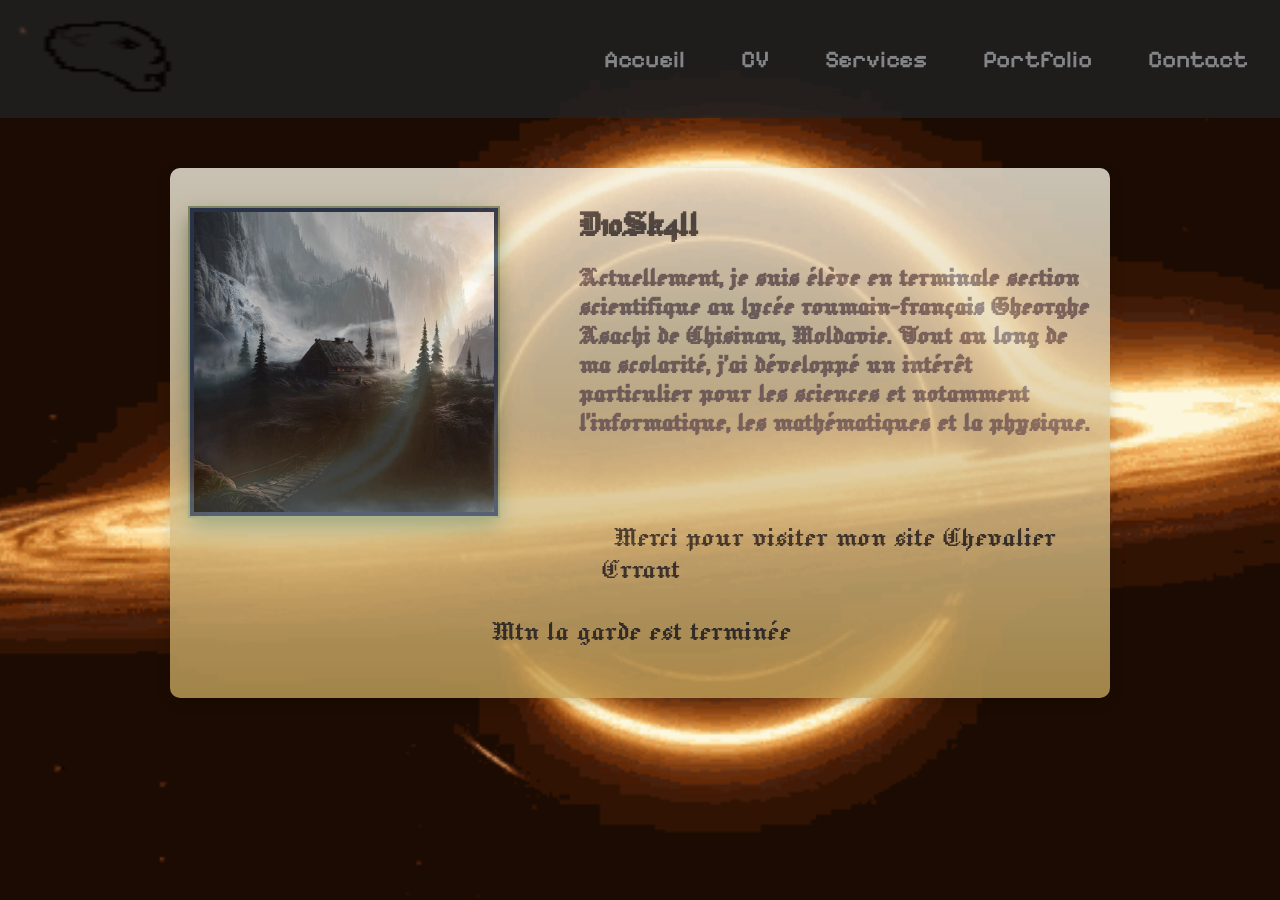
==== index.html @ d8b14c8d "added new ref" ====
<!DOCTYPE html>
<html>
<head>
    <meta charset="UTF-8">
    <meta name="viewport" content="width=device-width, initial-scale=1.0">
    <title>D10S4ull</title>
    <link rel="stylesheet" href="style.css">
    <link rel="icon" type="image/png" href="ressources/logo_placeholder.png">
    <style>
    
        body {
            margin: 0;
            font-family: 'Roboto';
            background: linear-gradient(180deg, #13191e, #49586a);
            opacity:0.8;
            color: #73877b;
            background-image: url("ressources/blck.gif");
            background-repeat:no-repeat;
            background-position: center;
            background-attachment: fixed;
            background-size: cover;
        }
        .container {
            margin: 50px auto;
            width: 90%;
            max-width: 900px;
            background: linear-gradient(180deg, #f5f0e1, #c4a35a);
            border-radius: 10px;
            overflow: hidden;
            box-shadow: 0 4px 15px rgba(0, 0, 0, 0.2);
            padding: 20px;
        }
        .section {
            text-align: center;
            margin-bottom: 30px;
        }
        h1 {
            font-size: 2.5rem;
            margin: 0;
        }

        h4 {
            font-size: 1rem;
            color: #625b38;
        }
        a {
            text-decoration: none;
            color: #a87405;
            transition: color 0.3s ease;
        }
        a:hover {
            color: #643122;
        }
        img {
            border-radius: 10px;
            transition: transform 0.3s ease, box-shadow 0.3s ease;
            max-width: 100%;
            height: auto;
            text-align:left;
            
        }
        img:not(.no-hover):hover {
            transform: scale(1.3);
            /*box-shadow: 5rem 5rem 5rem rgba(255, 255, 255, 0.3);*/
        }
        /*changing img*/
        .frame-container {
            width: 300px;           
            height: 300px;
            border: 4px solid #2D3C59; 
            outline: 2px solid #94A378; 
            box-shadow: 0 10px 20px #89986D;
            overflow: hidden; 
            margin: 20px auto;
            background-color: #000;
            float: left;
            margin-right: 80px;
        }   

        .frame-container img {
            width: 100%;
            height: 100%;
            object-fit: cover;
            display: block;
        }
    </style>
    <script>
        // 1. Liste de tes images (mets les bons noms de fichiers)
        const imagesMedievales = [
            'ressources/blck.gif',
            'ressources/bt.jpg',
            'ressources/bv.jpg',
            'ressources/hr.jpg',
            'ressources/rck.png',
            'ressources/wd.jpg',
        ];
        // 2. Fonction pour choisir une image au hasard
        function chargerImageAleatoire() {
            const index = Math.floor(Math.random() * imagesMedievales.length);
            const imageChoisie = imagesMedievales[index];
            
            // 3. Appliquer l'image à la balise img
            document.getElementById('hero-image').src = imageChoisie;
        }
    
        // 4. Lancer la fonction au chargement
        window.onload = chargerImageAleatoire;
    </script>
</head>
<header>
    <div class="header">
        <img src="ressources/logo_placeholder.png" style="width:10rem;height:5rem;margin:.2rem;" alt="mon_logo">
        <nav class="nav-options">
            <a href="index.html" class="pixelify_font">Accueil</a>
            <a href="CV.html" class="pixelify_font">CV</a>
            <a href="Orarul.html" class="pixelify_font">Services</a>
            <a href="hobby.html" class="pixelify_font">Portfolio</a>
            <a href="halte.html" class="pixelify_font">Contact</a>
        </nav>
    </div>
</header>
<main>
<body>
    <div class="container">
        


        <div class="frame-container">
            <img id="hero-image" src="ressources/blck.gif" alt="Portrait du voyageur" style="border-radius: 0px;">
        </div>

    <div class="section">
            <br><h1 style = "font-family: 'Jacquard12';text-align:left;color:#4f4e4e">D10Sk4ll</h1><br>
            <h1 style = "font-family: 'Jacquard12';text-align:left;font-size:1.8rem;color:#7f6f6f">Actuellement, 
                je suis élève en terminale section scientifique au lycée roumain-français Gheorghe Asachi de Chisinau, 
                Moldavie. Tout au long de ma scolarité, j'ai développé un intérêt particulier pour les sciences et 
                notamment l'informatique, les mathématiques et la physique.</h1>
    </div><br><br><br>

       

        <div class="section medieval_font">Merci pour visiter mon site Chevalier Errant</div>
        <div class="section medieval_font">Mtn la garde est terminée</div>
    </div>
</body>
</main>
<footer>

</footer>
</html>
---- style.css ----
/*fonts begin*/

@font-face {
    font-family: 'Byte';
    src: url('./fonts/Bytesized.ttf') format('truetype');
}
@font-face {
    font-family: 'Jacquard12';
    src: url('./fonts/Jacquard12.ttf') format('truetype');
}
@font-face {
    font-family: 'CoralPixels';
    src: url('./fonts/CoralPixels.ttf') format('truetype');
}
@font-face {
    font-family: 'Jersey10';
    src: url('./fonts/Jersey10.ttf') format('truetype');
}
@font-face {
    font-family: 'PixelifySans';
    src: url('./fonts/PixelifySans.ttf') format('truetype');
}
@font-face {
    font-family: 'Neuton';
    src: url('./fonts/Neuton.ttf') format('truetype');
}


.byte_font {
    font-family: 'Byte', serif;
    font-size: 2rem;
    color: #333;
}
.medieval_font {
    font-family: 'Jacquard12', serif;
    font-size: 2rem;
    color: #333;
}
.coral_font {
    font-family: 'CoralPixels', serif;
    font-size: 2rem;
    color: #333;
}
.jersey_font {
    font-family: 'Jersey10', serif;
    font-size: 2rem;
    color: #333;
}
.pixelify_font {
    font-family: 'PixelifySans', serif;
    font-size: 2rem;
    color: #333;
}
.neuton_font {
    font-family: 'Neuton', serif;
    font-size: 2rem;
    color: #333;
}
/*fonts end*/

/*header begin*/
.header {
    display: flex;
    align-items: center; /* Align logo and links vertically */
    justify-content: space-between; /* Space between logo and links */
    padding: 1rem 2rem;
    background-color: #212529; /* Header background color */
    flex-wrap: wrap; /* Allow wrapping for smaller screens */
    opacity:0.9;
}

.nav-options {
    display: flex;
    gap: 3.5rem; /* Space between links */
    flex-wrap: wrap; /* Allow links to wrap on smaller screens */
    justify-content: flex-start; /* Align links to the left */
}

.nav-options a {
    text-decoration: none;
    color: #adb5bd;
    font-size: 1.5rem; /* Adjust font size for better responsiveness */
    font-weight: 600;
    transition: color 0.3s ease;
}

.nav-options a:hover {
    color: #979083;
    transform: scale(1.1);
}

/* Media Query for Smaller Screens */
@media (max-width: 768px) {
    .header {
        flex-direction: column; /* Stack the logo and nav links vertically */
        align-items: center; /* Center align the content */
    }

    .nav-options {
        justify-content: center; /* Center the links */
        gap: 1rem; /* Reduce the gap between links */
    }

    .nav-options a {
        font-size: 1.2rem; /* Reduce font size for smaller screens */
    }
}
/*header end*/
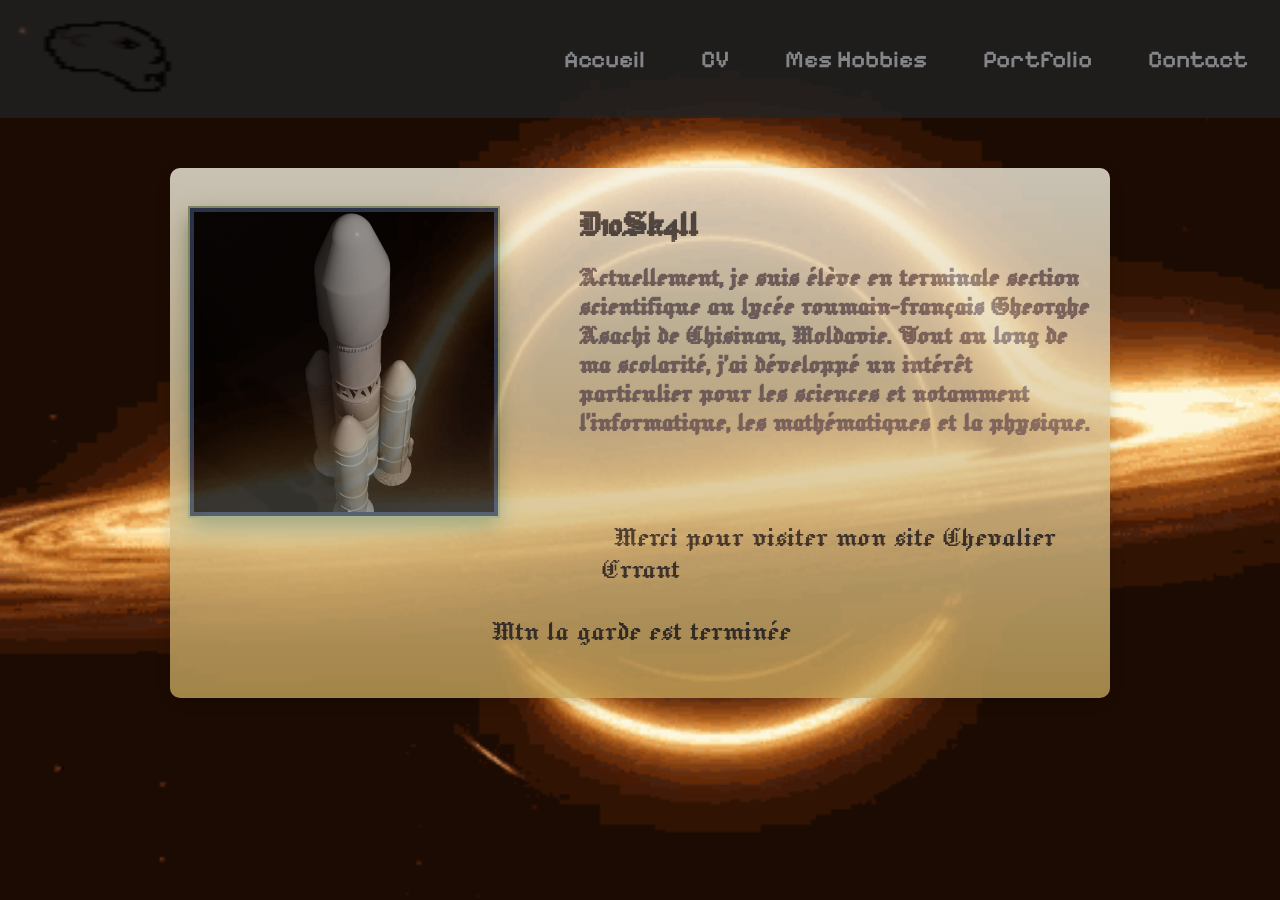
==== commit b41f3134: "hobby page edit" ====
--- a/index.html
+++ b/index.html
@@ -61,7 +61,6 @@
         }
         img:not(.no-hover):hover {
             transform: scale(1.3);
-            /*box-shadow: 5rem 5rem 5rem rgba(255, 255, 255, 0.3);*/
         }
         /*changing img*/
         .frame-container {
@@ -113,8 +112,8 @@
         <nav class="nav-options">
             <a href="index.html" class="pixelify_font">Accueil</a>
             <a href="CV.html" class="pixelify_font">CV</a>
-            <a href="Orarul.html" class="pixelify_font">Services</a>
-            <a href="hobby.html" class="pixelify_font">Portfolio</a>
+            <a href="hobby.html" class="pixelify_font">Mes Hobbies</a>
+            <a href="horaire.html" class="pixelify_font">Portfolio</a>
             <a href="halte.html" class="pixelify_font">Contact</a>
         </nav>
     </div>
--- a/style.css
+++ b/style.css
@@ -1,4 +1,3 @@
-/*fonts begin*/
 
 @font-face {
     font-family: 'Byte';
@@ -56,7 +55,22 @@
     font-size: 2rem;
     color: #333;
 }
-/*fonts end*/
+/*animation*/
+.auto_rotate{
+    animation: AutoRotateAnimation;
+    animation-timeline: view();
+}
+
+@keyframes AutoRotateAnimation{
+    from{
+        transform: rotate(0deg);
+    }
+    to{
+        transform: rotate(360deg);
+    }
+}
+
+
 
 /*header begin*/
 .header {
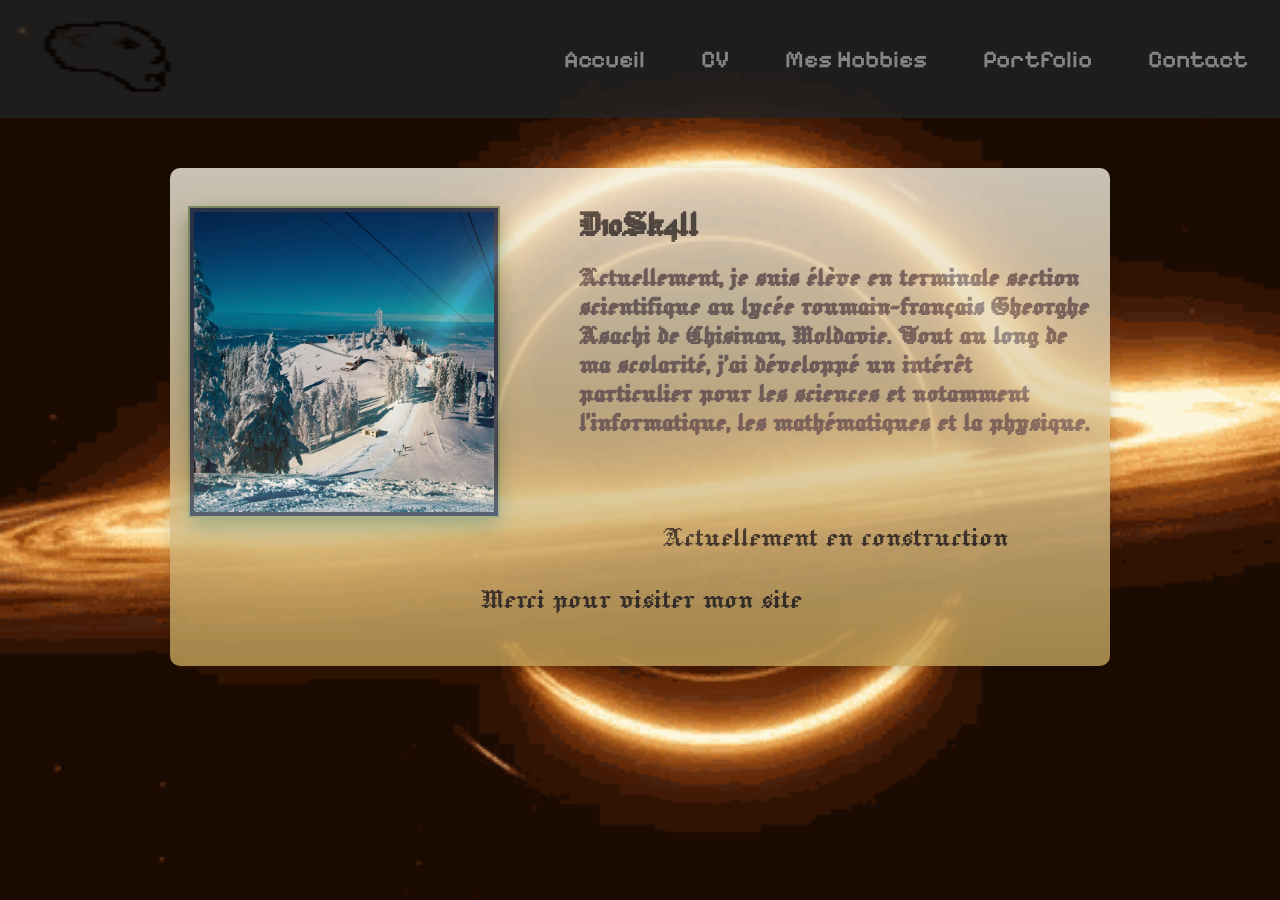
==== commit 462b3884: "no name" ====
--- a/index.html
+++ b/index.html
@@ -8,6 +8,8 @@
     <link rel="icon" type="image/png" href="ressources/logo_placeholder.png">
     <style>
     
+    /*The "Usage License" note: Add a small section saying: 
+    //"All code on this site and my GitHub is available under the MIT License (or GPL), unless otherwise stated."*/
         body {
             margin: 0;
             font-family: 'Roboto';
@@ -138,8 +140,8 @@
 
        
 
-        <div class="section medieval_font">Merci pour visiter mon site Chevalier Errant</div>
-        <div class="section medieval_font">Mtn la garde est terminée</div>
+        <div class="section medieval_font">Actuellement en construction</div>
+        <div class="section medieval_font">Merci pour visiter mon site</div>
     </div>
 </body>
 </main>
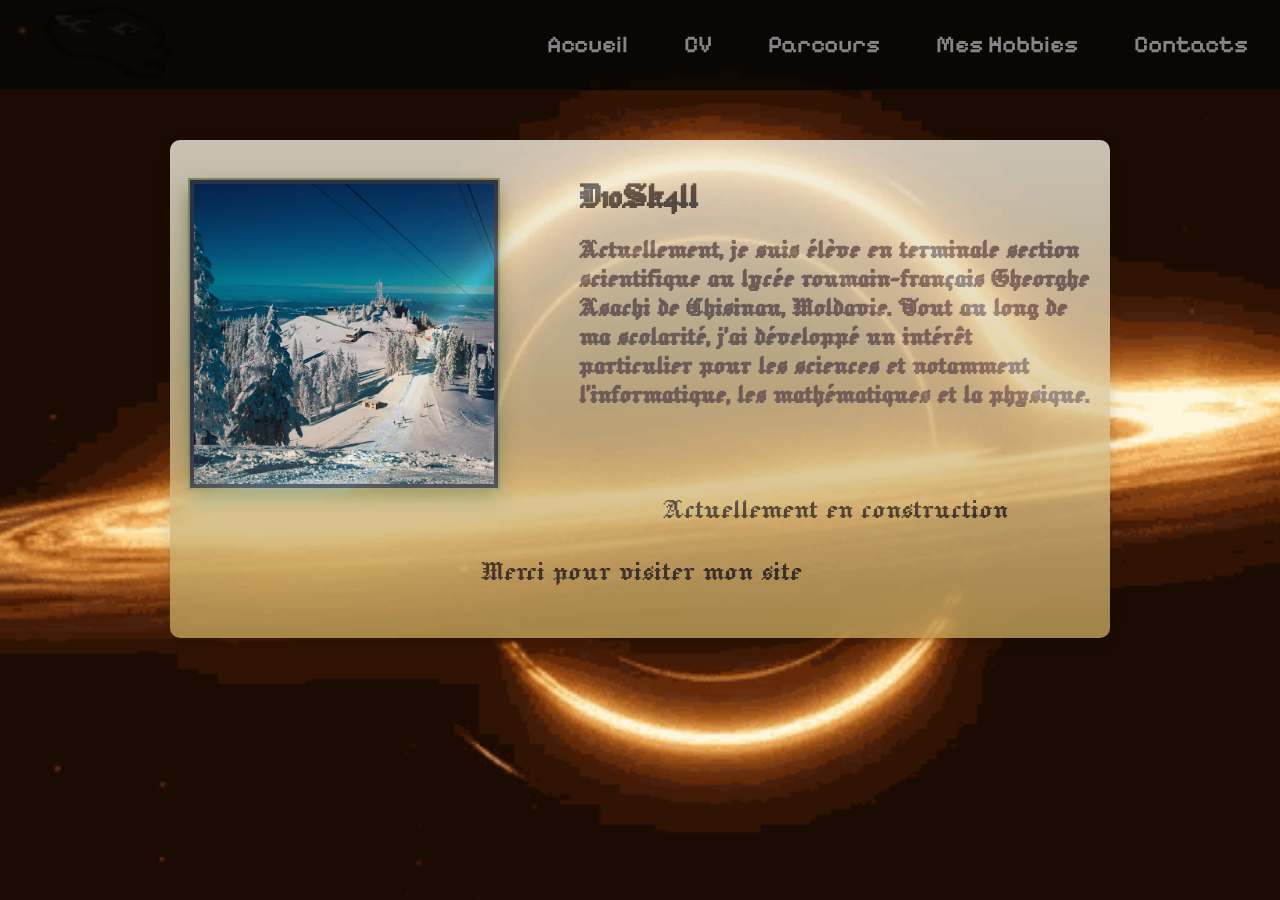
==== commit 953dfce6: "added info in contacts page" ====
--- a/index.html
+++ b/index.html
@@ -48,10 +48,11 @@
         a {
             text-decoration: none;
             color: #a87405;
-            transition: color 0.3s ease;
+            transition: color 0.5s ease;
         }
         a:hover {
             color: #643122;
+            transition: all 0.4s cubic-bezier(0.25, 1, 0.5, 1);
         }
         img {
             border-radius: 10px;
@@ -106,6 +107,8 @@
     
         // 4. Lancer la fonction au chargement
         window.onload = chargerImageAleatoire;
+    
+    
     </script>
 </head>
 <header>
@@ -114,9 +117,9 @@
         <nav class="nav-options">
             <a href="index.html" class="pixelify_font">Accueil</a>
             <a href="CV.html" class="pixelify_font">CV</a>
+            <a href="parcours.html" class="pixelify_font">Parcours</a>
             <a href="hobby.html" class="pixelify_font">Mes Hobbies</a>
-            <a href="horaire.html" class="pixelify_font">Portfolio</a>
-            <a href="halte.html" class="pixelify_font">Contact</a>
+            <a href="contacts.html" class="pixelify_font">Contacts</a>
         </nav>
     </div>
 </header>
--- a/style.css
+++ b/style.css
@@ -77,23 +77,23 @@
     display: flex;
     align-items: center; /* Align logo and links vertically */
     justify-content: space-between; /* Space between logo and links */
-    padding: 1rem 2rem;
-    background-color: #212529; /* Header background color */
+    padding: .1rem 2rem;
+    background-color: #050505; /* Header background color */
     flex-wrap: wrap; /* Allow wrapping for smaller screens */
     opacity:0.9;
 }
 
 .nav-options {
     display: flex;
-    gap: 3.5rem; /* Space between links */
-    flex-wrap: wrap; /* Allow links to wrap on smaller screens */
-    justify-content: flex-start; /* Align links to the left */
+    gap: 3.5rem; /* sppace between links*/
+    flex-wrap: wrap; /*links to wrap on smaller screens */
+    justify-content: flex-start; /*align links to the left */
 }
 
 .nav-options a {
     text-decoration: none;
     color: #adb5bd;
-    font-size: 1.5rem; /* Adjust font size for better responsiveness */
+    font-size: 1.5rem; /*ont size */
     font-weight: 600;
     transition: color 0.3s ease;
 }
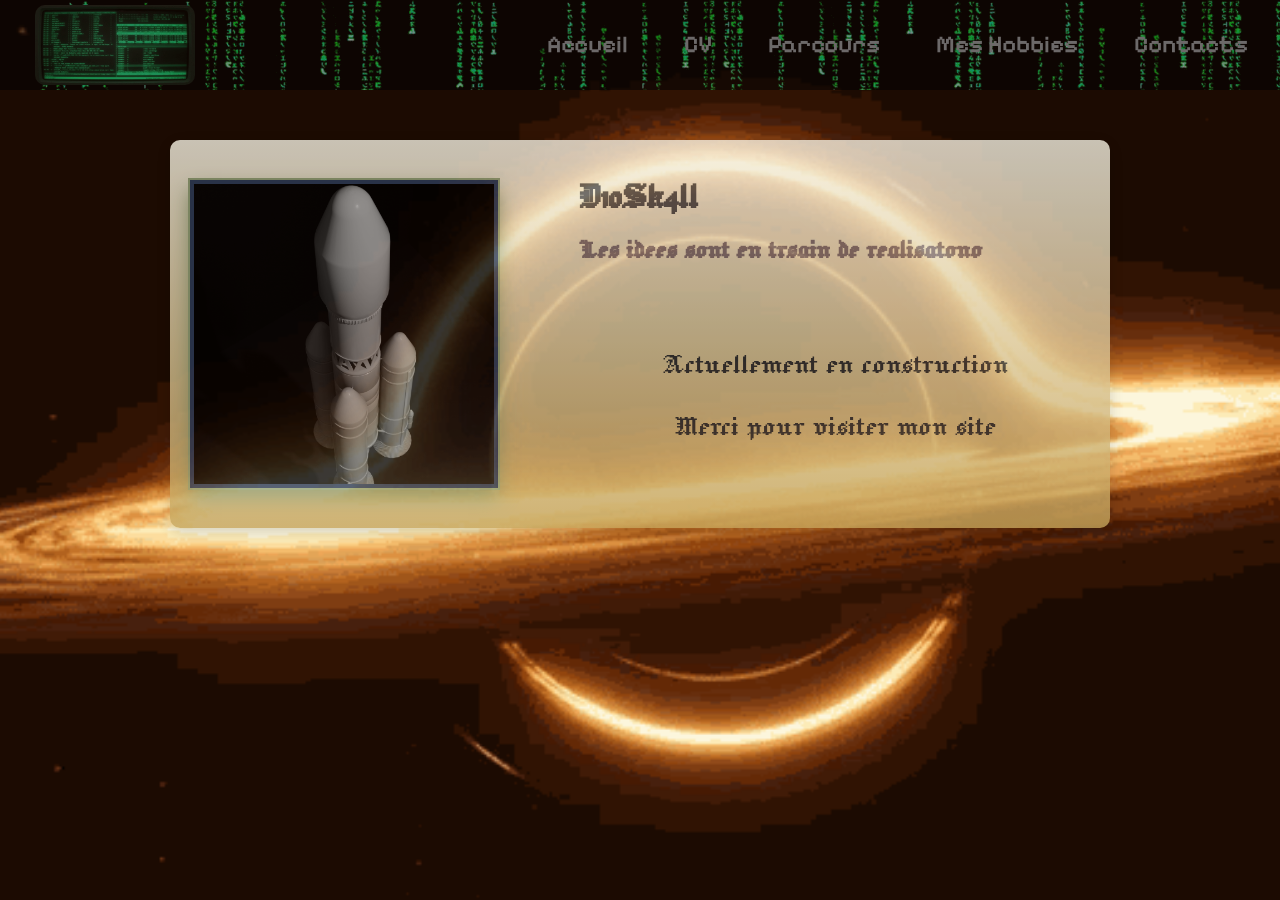
==== commit 5447b95c: "redesign" ====
--- a/index.html
+++ b/index.html
@@ -21,6 +21,10 @@
             background-position: center;
             background-attachment: fixed;
             background-size: cover;
+        }
+        .header{
+            background-image: url("ressources/hk.gif");
+            opacity: 0.7;
         }
         .container {
             margin: 50px auto;
@@ -113,7 +117,7 @@
 </head>
 <header>
     <div class="header">
-        <img src="ressources/logo_placeholder.png" style="width:10rem;height:5rem;margin:.2rem;" alt="mon_logo">
+        <img src="ressources/pc_hk.gif" style="width:10rem;height:5rem;margin:.2rem;" alt="mon_logo">
         <nav class="nav-options">
             <a href="index.html" class="pixelify_font">Accueil</a>
             <a href="CV.html" class="pixelify_font">CV</a>
@@ -135,10 +139,7 @@
 
     <div class="section">
             <br><h1 style = "font-family: 'Jacquard12';text-align:left;color:#4f4e4e">D10Sk4ll</h1><br>
-            <h1 style = "font-family: 'Jacquard12';text-align:left;font-size:1.8rem;color:#7f6f6f">Actuellement, 
-                je suis élève en terminale section scientifique au lycée roumain-français Gheorghe Asachi de Chisinau, 
-                Moldavie. Tout au long de ma scolarité, j'ai développé un intérêt particulier pour les sciences et 
-                notamment l'informatique, les mathématiques et la physique.</h1>
+            <h1 style = "font-family: 'Jacquard12';text-align:left;font-size:1.8rem;color:#7f6f6f">Les idees sont en trsain de realisatono</h1>
     </div><br><br><br>
 
        
--- a/style.css
+++ b/style.css
@@ -100,7 +100,8 @@
 
 .nav-options a:hover {
     color: #979083;
-    transform: scale(1.1);
+    transform: scale(1.2);
+    transition: all 0.4s cubic-bezier(0.25, 1, 0.5, 1);
 }
 
 /* Media Query for Smaller Screens */
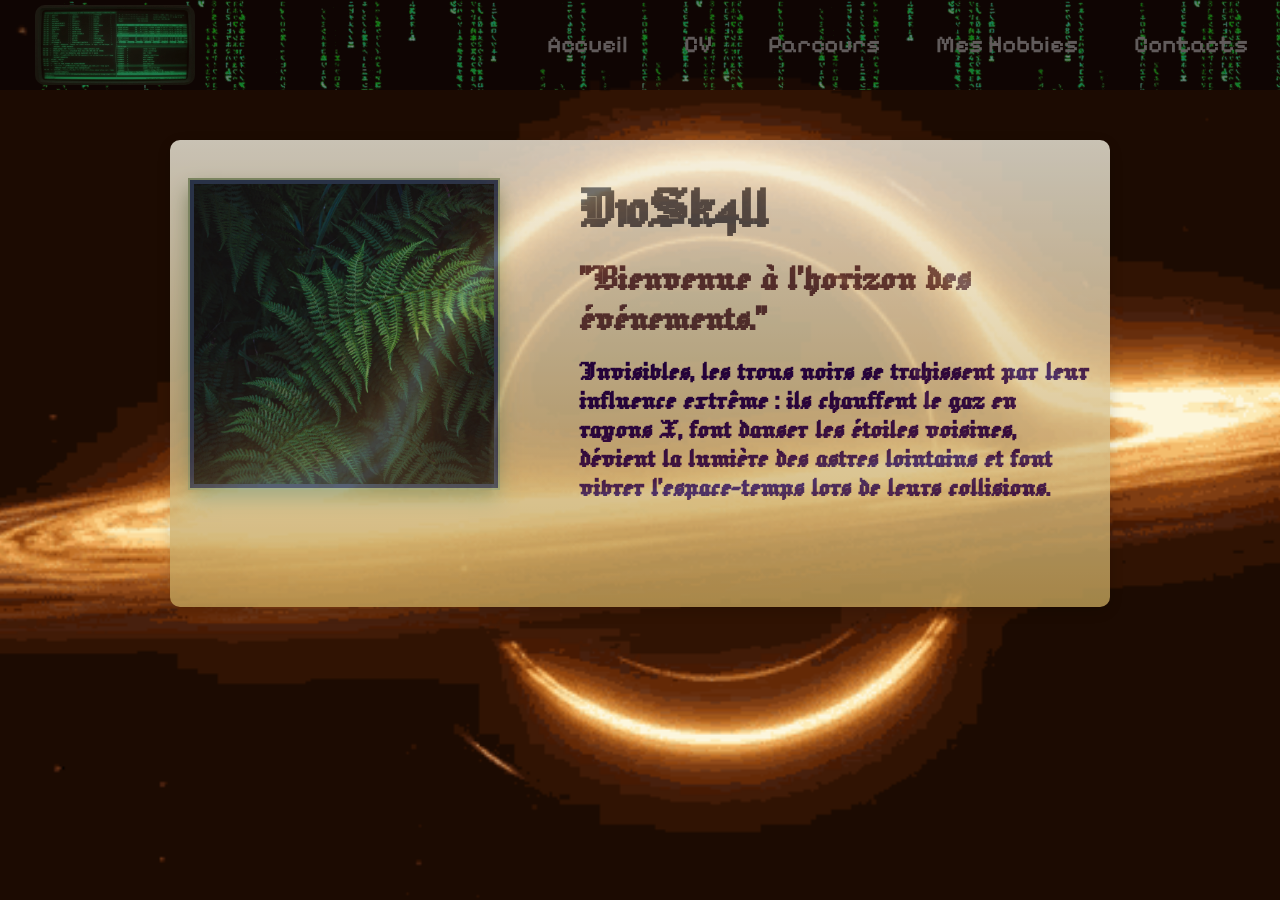
==== commit fa28c206: "index changes" ====
--- a/index.html
+++ b/index.html
@@ -24,7 +24,7 @@
         }
         .header{
             background-image: url("ressources/hk.gif");
-            opacity: 0.7;
+            opacity: 0.6;
         }
         .container {
             margin: 50px auto;
@@ -94,11 +94,17 @@
         // 1. Liste de tes images (mets les bons noms de fichiers)
         const imagesMedievales = [
             'ressources/blck.gif',
-            'ressources/bt.jpg',
-            'ressources/bv.jpg',
-            'ressources/hr.jpg',
-            'ressources/rck.png',
             'ressources/wd.jpg',
+            'ressources/thry.png',
+            'ressources/saturn_blk.png',
+            'ressources/green_f.gif',
+            'ressources/computed_blk.png',
+            'ressources/cinematic_blk.png',
+            'ressources/int_blk.png',
+            'ressources/real_blk.png',
+            'ressources/int2_blk.png',
+            'ressources/rnd_blk.png',
+            'ressources/vlt_blk.png',
         ];
         // 2. Fonction pour choisir une image au hasard
         function chargerImageAleatoire() {
@@ -138,14 +144,13 @@
         </div>
 
     <div class="section">
-            <br><h1 style = "font-family: 'Jacquard12';text-align:left;color:#4f4e4e">D10Sk4ll</h1><br>
-            <h1 style = "font-family: 'Jacquard12';text-align:left;font-size:1.8rem;color:#7f6f6f">Les idees sont en trsain de realisatono</h1>
+            <br><h1 style = "font-family: 'Jacquard12';text-align:left;font-size:4rem;color:#4f4e4e">D10Sk4ll</h1><br>
+            <h1 style = "font-family: 'Jacquard12';text-align:left;font-size:2.5rem;color:#5c3535">"Bienvenue à l'horizon des événements."</h1><br>
+            <h1 style = "font-family: 'Jacquard12';text-align:left;font-size:1.8rem;color:#230048">Invisibles, les trous noirs se trahissent 
+                par leur influence extrême : ils chauffent le gaz en rayons X, font danser les étoiles voisines, dévient la lumière des astres 
+                lointains et font vibrer l'espace-temps lors de leurs collisions.</h1>
     </div><br><br><br>
 
-       
-
-        <div class="section medieval_font">Actuellement en construction</div>
-        <div class="section medieval_font">Merci pour visiter mon site</div>
     </div>
 </body>
 </main>
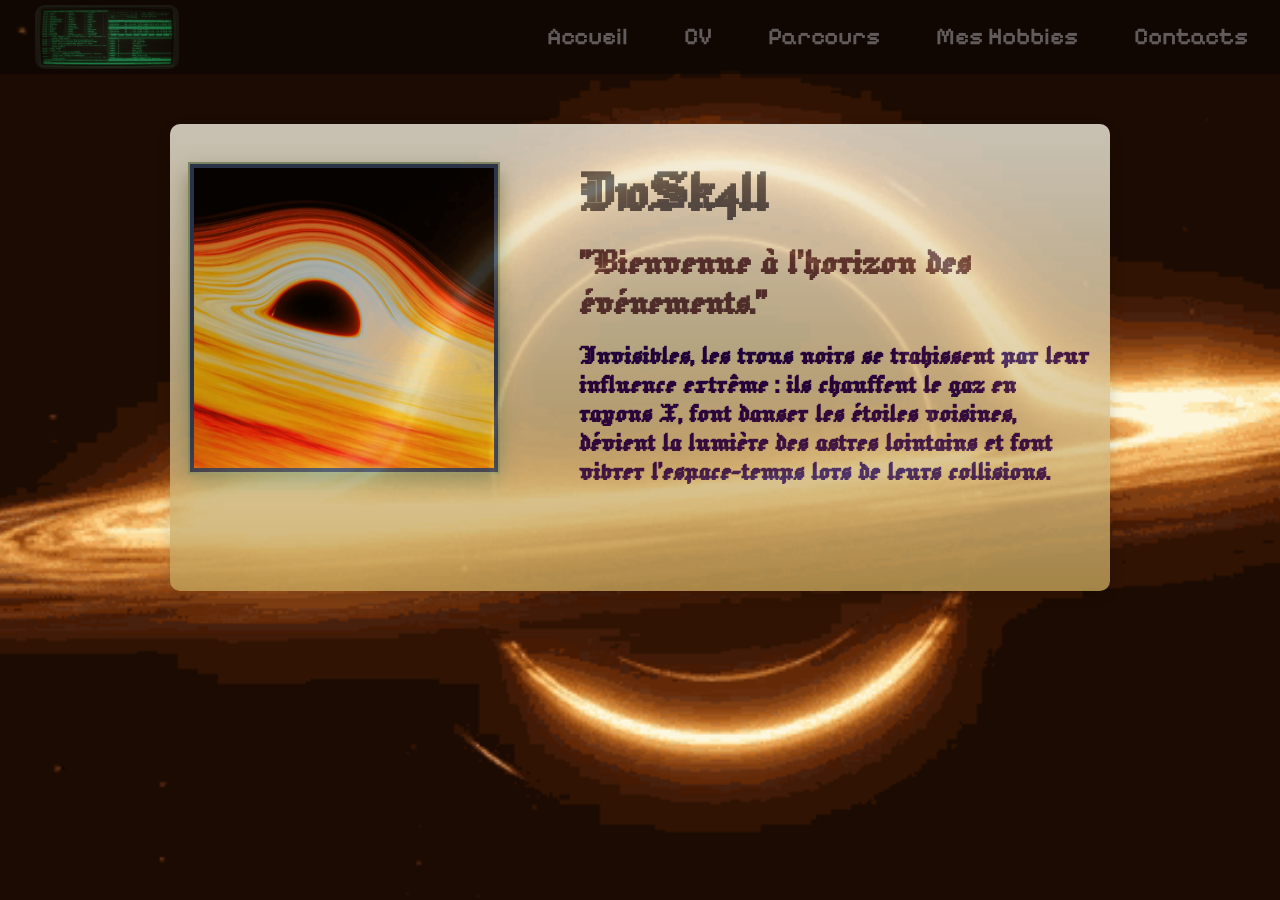
==== commit 7e258f21: "Hobby page changes" ====
--- a/index.html
+++ b/index.html
@@ -8,8 +8,7 @@
     <link rel="icon" type="image/png" href="ressources/logo_placeholder.png">
     <style>
     
-    /*The "Usage License" note: Add a small section saying: 
-    //"All code on this site and my GitHub is available under the MIT License (or GPL), unless otherwise stated."*/
+    
         body {
             margin: 0;
             font-family: 'Roboto';
@@ -23,7 +22,7 @@
             background-size: cover;
         }
         .header{
-            background-image: url("ressources/hk.gif");
+            background-image: url("ressources/int_blk.gif");
             opacity: 0.6;
         }
         .container {
@@ -123,7 +122,7 @@
 </head>
 <header>
     <div class="header">
-        <img src="ressources/pc_hk.gif" style="width:10rem;height:5rem;margin:.2rem;" alt="mon_logo">
+        <img src="ressources/pc_hk.gif" style="width:9rem;height:4rem;margin:.2rem;" alt="mon_logo">
         <nav class="nav-options">
             <a href="index.html" class="pixelify_font">Accueil</a>
             <a href="CV.html" class="pixelify_font">CV</a>
@@ -140,7 +139,7 @@
 
 
         <div class="frame-container">
-            <img id="hero-image" src="ressources/blck.gif" alt="Portrait du voyageur" style="border-radius: 0px;">
+            <img id="hero-image" src="ressources/blck.gif" style="border-radius: 0px;">
         </div>
 
     <div class="section">
--- a/style.css
+++ b/style.css
@@ -56,18 +56,15 @@
     color: #333;
 }
 /*animation*/
-.auto_rotate{
-    animation: AutoRotateAnimation;
-    animation-timeline: view();
+.icn{
+    width:200px;
+    height:230px;
+    transition: transform 3s ease 0s;
+
 }
 
-@keyframes AutoRotateAnimation{
-    from{
-        transform: rotate(0deg);
-    }
-    to{
-        transform: rotate(360deg);
-    }
+.icn:hover{
+    transform:rotate(135deg);
 }
 
 
@@ -120,4 +117,22 @@
         font-size: 1.2rem; /* Reduce font size for smaller screens */
     }
 }
-/*header end*/+/*header end*/
+
+.parallax{
+    height:200px;
+    width:200px;
+    background-attachment:fixed;
+    background-size: cover;
+    background-position:center;
+    display:flex;
+    justify-content: center;
+    align-items:center;
+    scroll-snap-align: start;
+}
+.parallax:nth-child(1){
+    background-image: url("pc_hk.gif");
+}
+.parallax:nth-child(2){
+    background-image: url("wd.jpg");
+}
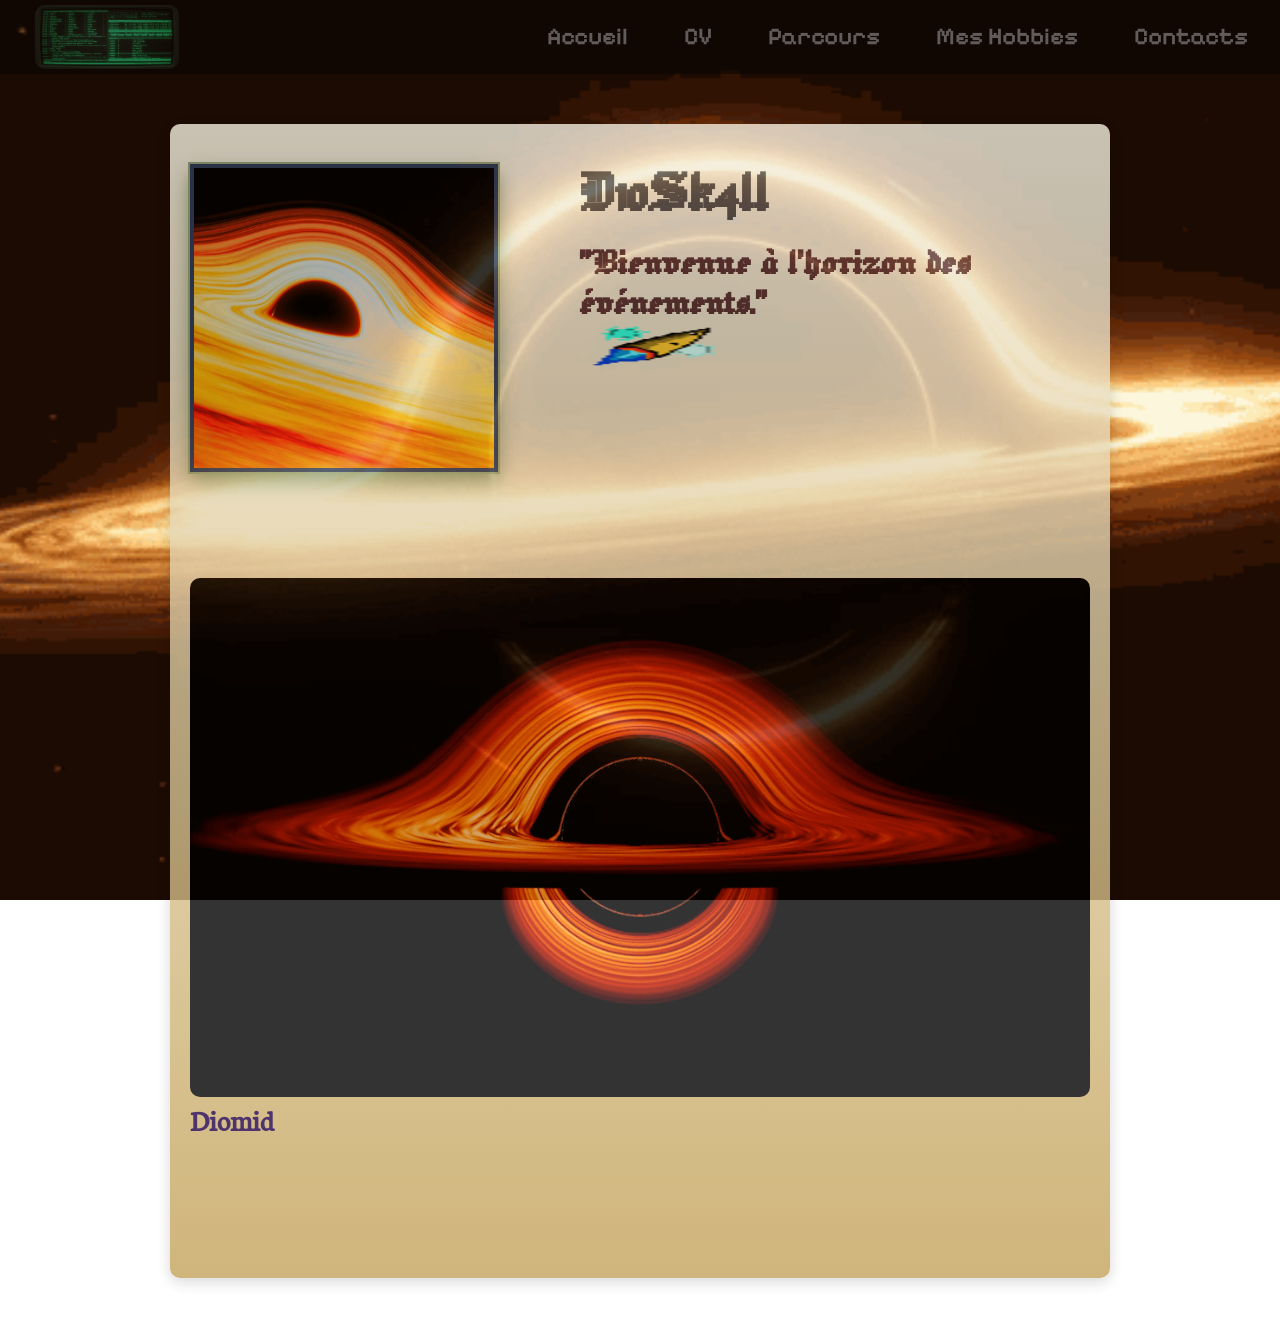
==== commit 9c318ad8: "v1.3" ====
--- a/index.html
+++ b/index.html
@@ -140,14 +140,17 @@
 
         <div class="frame-container">
             <img id="hero-image" src="ressources/blck.gif" style="border-radius: 0px;">
+            
+            
         </div>
 
     <div class="section">
             <br><h1 style = "font-family: 'Jacquard12';text-align:left;font-size:4rem;color:#4f4e4e">D10Sk4ll</h1><br>
-            <h1 style = "font-family: 'Jacquard12';text-align:left;font-size:2.5rem;color:#5c3535">"Bienvenue à l'horizon des événements."</h1><br>
-            <h1 style = "font-family: 'Jacquard12';text-align:left;font-size:1.8rem;color:#230048">Invisibles, les trous noirs se trahissent 
-                par leur influence extrême : ils chauffent le gaz en rayons X, font danser les étoiles voisines, dévient la lumière des astres 
-                lointains et font vibrer l'espace-temps lors de leurs collisions.</h1>
+            <h1 style = "font-family: 'Jacquard12';text-align:left;font-size:2.5rem;color:#5c3535">"Bienvenue à l'horizon des événements."</h1>
+            <img id="hero-image" src="ressources/nv_catastrophe.gif" style="border-radius: 0px;width:32rem;height:10rem">
+            <br><br><br><br><br><br>
+            <img src="ressources/event1.gif">
+            <h1 style = "font-family: 'Neuton';text-align:left;font-size:1.8rem;color:#230048">Diomid</h1><br><br>
     </div><br><br><br>
 
     </div>
--- a/style.css
+++ b/style.css
@@ -60,11 +60,11 @@
     width:200px;
     height:230px;
     transition: transform 3s ease 0s;
-
+    
 }
 
 .icn:hover{
-    transform:rotate(135deg);
+    transform:rotate(360deg);
 }
 
 
@@ -119,20 +119,32 @@
 }
 /*header end*/
 
-.parallax{
-    height:200px;
-    width:200px;
-    background-attachment:fixed;
+
+
+@keyframes backgroundTransition {
+    0% {
+        background-image: url("ressources/neon_future.png");
+    }
+    50% {
+        background-image: url("ressources/vlt_blk.png");
+    }
+    100% {
+        background-image: url("ressources/neon_future.png");
+    }
+}
+/*
+.img2 {
+    animation: backgroundTransition 10s infinite; 
     background-size: cover;
-    background-position:center;
-    display:flex;
-    justify-content: center;
-    align-items:center;
-    scroll-snap-align: start;
+    background-position: center;
 }
-.parallax:nth-child(1){
-    background-image: url("pc_hk.gif");
-}
-.parallax:nth-child(2){
-    background-image: url("wd.jpg");
+
+.img4 {
+    animation: backgroundTransition 10s infinite;
+    background-size: cover;
+    background-position: center;
+}*/
+
+html {
+    scroll-behavior: smooth;
 }
